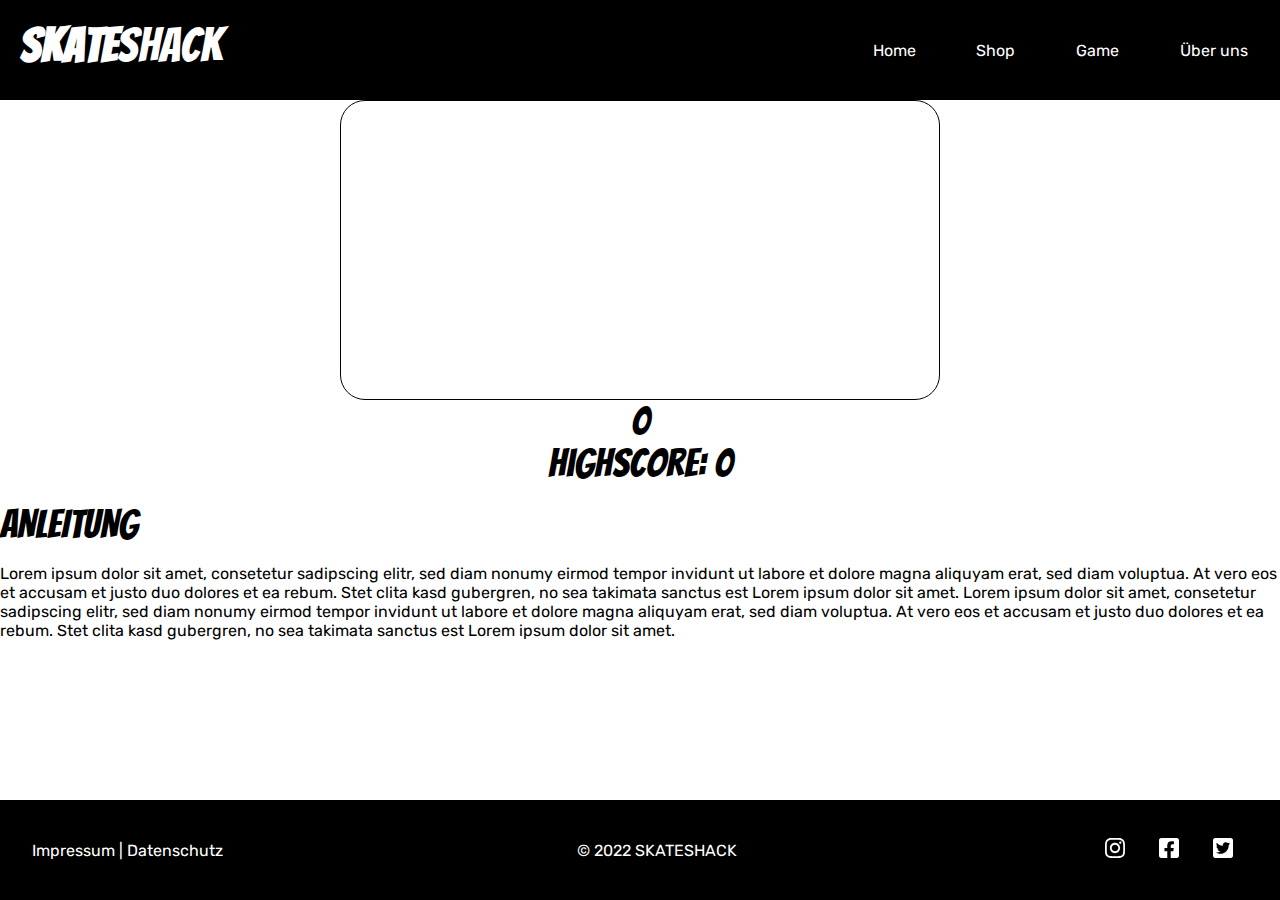
==== game-play.html @ b34e539d "Add files via upload" ====
<!DOCTYPE html>
<html lang="en">
   <head>
      <title>Game</title>
      <meta name="viewport" content="width=device-width, initial-scale=1.0, maximum-scale=1.0, user-scalable=0">
      <meta name="Description" CONTENT="">
      <meta charset="utf-8">
      <link rel="stylesheet" href="css/style.css">
   </head>
   <body>
   <header>
      <p class="logo"><strong>Skate</strong>Shack</p>
         <ul class="nav">
            <li>
               <a href="index.html">Home</a>
            </li>
            <li>
               <a href="shop.html">Shop</a>
            </li>
            <li>
               <a href="game.html">Game</a>
            </li>
            <li>
               <a href="about-us.html">Über uns</a>
            </li>
         </ul>
   </header>
   <main>
        <div>
            <div id="game">
                <div id="background"></div>
                <div id="dino"></div>
                <div id="rock"></div>
            </div>
            <h1 id="score">0</h1>
            <h1 class="highscore_">Highscore: <span id="highscore">0</span></h1>
            </div>
            <br>
            <div>
                <h1>ANLEITUNG</h1>
                <br>
                <p>
                Lorem ipsum dolor sit amet, consetetur sadipscing elitr, sed diam nonumy eirmod tempor 
                invidunt ut labore et dolore magna aliquyam erat, sed diam voluptua. At vero eos et accusam
                    et justo duo dolores et ea rebum. Stet clita kasd gubergren, no sea takimata sanctus est
                    Lorem ipsum dolor sit amet. Lorem ipsum dolor sit amet, consetetur sadipscing elitr, sed diam nonumy
                    eirmod tempor invidunt ut labore et dolore magna aliquyam erat, sed diam voluptua. At vero eos et accusam
                    et justo duo dolores et ea rebum. Stet clita kasd gubergren, no sea takimata sanctus est Lorem ipsum dolor sit amet.
                </p>
            </div>
        </div>
   </main>
   <footer>
    <ul class="footer">
       <li>
          <a href="https://google.com">Impressum</a> | <a href="https://google.com">Datenschutz</a>
       </li>
       <li>
          &copy 2022 SKATESHACK
       </li>
       <li>
          <a href="https://instagram.com">
             <img src="media/icons/instagram-brands.svg" class="sm-icon" alt="">
          </a>
          <a href="https://facebook.com">
             <img src="media/icons/facebook-square-brands.svg" class="sm-icon" alt="">
          </a>
          <a href="https://twitter.com">
             <img src="media/icons/twitter-square-brands.svg" class="sm-icon" alt="">
          </a>
       </li>
    </ul>
 </footer>
</body>
</html>
---- css/style.css ----
@import url('reset.css');
@import url('https://fonts.googleapis.com/css2?family=Rubik&display=swap');
@import url('https://fonts.googleapis.com/css2?family=Bangers&family=Rubik&display=swap');

body {
color: black;
font-family: 'Rubik', sans-serif;
}

header {
    min-height: 100px;
    background: black;
    color: white;
}

.logo {
font-family: 'Bangers', cursive;
font-size: 3em;
position: absolute;
margin: 0;
top: 20px;
left: 20px;
}

.nav {
    height: 100px;
    color: white;
    display: flex;
    justify-content: flex-end;
    align-items: center;
    list-style: none;
    gap: 5%;
    padding: 2em;
}

.nav a {
    text-decoration: none;
    color: inherit;
}

.nav a:hover {
    color: gray;
}

main {
    min-height: calc(100vh - 200px);
}

h1 {
    font-family: 'Bangers', cursive;
    font-size: 2.5em;
}

.top-section{
    width: 100%;
    min-height: 25vh;
    background: linear-gradient(0deg, rgba(0, 0, 0, 0.6), rgba(0, 0, 0, 0.6)), url('../media/header-image.png');
    background-position: center;
    background-repeat: no-repeat;
    background-size: cover;
    color: white;
    display: flex;
    flex-direction: column;
    justify-content: center;
    align-items: center;
}

.top-section h1 {
    font-size: 3em;
}

.home-wrapper {
    margin-block: 3em;
    display: flex;
    flex-wrap: wrap;
    justify-content: space-around;
    gap: 2em;
}

.titles-homepage {
    font-family: 'Bangers', cursive;
    color: white;
    font-size: 2em;
}

.home-wrapper div {
    height: 300px;
    width: 300px;
}

.home-wrapper a {
    text-decoration: none;
}

.home-item-1,
.home-item-2,
.home-item-3 {
    display: flex;
    justify-content: center;
    align-items: center;
}

.home-item-1 {
    background: linear-gradient(0deg, rgba(0, 0, 0, 0.6), rgba(0, 0, 0, 0.6)), url('../media/Skater-1.png');
    background-position: center;
    background-repeat: no-repeat;
}
.home-item-2 {
    background: linear-gradient(0deg, rgba(0, 0, 0, 0.6), rgba(0, 0, 0, 0.6)), url('../media/Skater-2.png');
    background-position: center;
    background-repeat: no-repeat;
}
.home-item-3 {
    background: linear-gradient(0deg, rgba(0, 0, 0, 0.6), rgba(0, 0, 0, 0.6)), url('../media/Skater-3.png');
    background-position: center;
    background-repeat: no-repeat;
}

.home-item-1:hover {
    background: linear-gradient(0deg, rgba(0, 0, 0, 0.8), rgba(0, 0, 0, 0.8)), url('../media/Skater-1.png');
    background-position: center;
    background-repeat: no-repeat;
}
.home-item-2:hover {
    background: linear-gradient(0deg, rgba(0, 0, 0, 0.8), rgba(0, 0, 0, 0.8)), url('../media/Skater-2.png');
    background-position: center;
    background-repeat: no-repeat;
}
.home-item-3:hover {
    background: linear-gradient(0deg, rgba(0, 0, 0, 0.8), rgba(0, 0, 0, 0.8)), url('../media/Skater-3.png');
    background-position: center;
    background-repeat: no-repeat;
}

.footer {
    width: 100%;
    min-height: 100px;
    background: black;
    color: white;
    display: flex;
    justify-content: space-between;
    align-items: center;
    list-style: none;
    padding: 2em;
}

.footer a {
text-decoration: none;
color: inherit;
}

.footer a:hover {
color: gray;
}

.sm-icon {
    margin-inline: 15px;
    width: 20px;
}

.sm-icon:hover {
    transform: scale(1.1);
}

/* Game */
#score {
    text-align: center;
    }
    
    
    
    .highscore_ {
    text-align: center;
    }
    
    
    
    
    #game {
    width: 600px;
    height: 300px;
    margin: auto;
    z-index: 1;
    }
    
    
    
    #background {
    width: 600px;
    height: 300px;
    background-image: url("https://i.pinimg.com/originals/46/ac/9e/46ac9e282d3c303934a72d941845785b.gif");
    position: absolute;
    z-index: -1;
    border: 1px solid black;
    border-radius: 25px;
    background-attachment: local;
    background-position: center;
    background-repeat: repeat;
    background-size: 600px 300px;
    animation: moveBackground 20s linear infinite;
    }
    
    
    
    
    #dino {
    height: 75px;
    width: 75px;
    top: 220px;
    position: relative;
    background-image: url("https://img.itch.zone/aW1hZ2UvODYzNTQyLzQ4NDg0MzAuZ2lm/original/%2BI3dO9.gif");
    background-size: cover;
    }
    
    
    
    .dino-dies {
    background: red;
    }
    
    
    
    #rock {
    width: 50px;
    height: 50px;
    position: relative;
    top: 165px;
    left: 550px;
    background-image: url("https://i.pinimg.com/originals/b9/18/86/b918860d89d6ce3139dc89f8a3843aa6.png");
    background-size: cover;
    animation: rock 1.33s infinite;
    }
    
    
    
    @keyframes rock {
    0% {
    left: 550px;
    }
    
    
    
    100% {
    left: -50px;
    }
    }
    
    
    
    .jump-animation {
    animation: jump 0.5s;
    }
    
    
    
    @keyframes jump {
    0% {
    top: 225px;
    }
    
    
    
    50% {
    top: 75px;
    }
    
    
    
    75% {
    top: 75px;
    }
    
    
    
    100% {
    top: 225px;
    }
    }
    
    
    
    @keyframes moveBackground {
    0% {
    background-position: 0px 0px;
    }
    
    
    
    100% {
    background-position: -600px 0px;
    }
    }
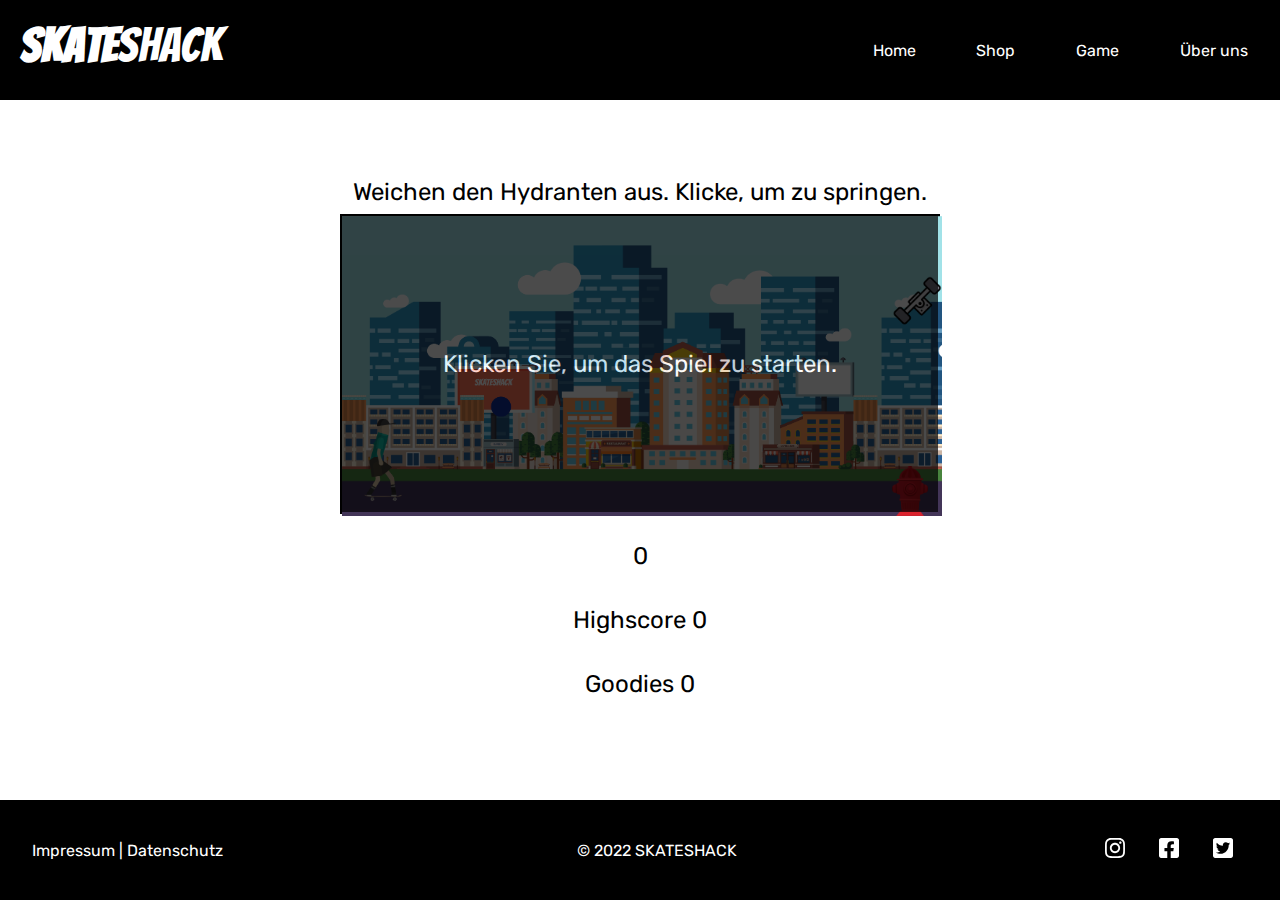
==== commit 7c1fd760: "Add files via upload" ====
--- a/game-play.html
+++ b/game-play.html
@@ -25,30 +25,40 @@
             </li>
          </ul>
    </header>
-   <main>
-        <div>
-            <div id="game">
-                <div id="background"></div>
-                <div id="dino"></div>
-                <div id="rock"></div>
-            </div>
-            <h1 id="score">0</h1>
-            <h1 class="highscore_">Highscore: <span id="highscore">0</span></h1>
-            </div>
-            <br>
-            <div>
-                <h1>ANLEITUNG</h1>
-                <br>
-                <p>
-                Lorem ipsum dolor sit amet, consetetur sadipscing elitr, sed diam nonumy eirmod tempor 
-                invidunt ut labore et dolore magna aliquyam erat, sed diam voluptua. At vero eos et accusam
-                    et justo duo dolores et ea rebum. Stet clita kasd gubergren, no sea takimata sanctus est
-                    Lorem ipsum dolor sit amet. Lorem ipsum dolor sit amet, consetetur sadipscing elitr, sed diam nonumy
-                    eirmod tempor invidunt ut labore et dolore magna aliquyam erat, sed diam voluptua. At vero eos et accusam
-                    et justo duo dolores et ea rebum. Stet clita kasd gubergren, no sea takimata sanctus est Lorem ipsum dolor sit amet.
-                </p>
-            </div>
-        </div>
+   <main class="grid">
+      <div class="content-game">
+         <div class="gameRow gameInfo">
+           Weichen den Hydranten aus.
+           Klicke, um zu springen.
+         </div>
+     
+     
+         <div id="game">
+           <div class="startScreen" id="startScreen">
+             <div class="startScreenText">
+               Klicken Sie, um das Spiel zu starten.
+             </div>
+           </div>
+     
+           <div id="background"></div>
+           <div id="dino" class="dino-dies"></div>
+           <div id="rock"></div>
+           <div id="goodie"></div>
+         </div>
+     
+     
+         <div class="gameRow score" id="score">0</div>
+         <div class="gameRow highscore">
+       
+           Highscore <span id="highscore-value">0</span>
+         </div> 
+         <div class="gameRow">Goodies <span id="goodies-value">0</span> </div>
+     
+         <div class="gameRow gameOver" id="gameOver">
+           Glückwunsch...!<br>
+     
+         </div>    
+       </div>
    </main>
    <footer>
     <ul class="footer">
@@ -71,5 +81,6 @@
        </li>
     </ul>
  </footer>
+ <script src="scripts/game.js"></script>
 </body>
 </html>--- a/css/style.css
+++ b/css/style.css
@@ -50,10 +50,13 @@
     font-family: 'Bangers', cursive;
     font-size: 2.5em;
 }
+p {
+    margin-block: 1em;
+}
 
 .top-section{
     width: 100%;
-    min-height: 25vh;
+    min-height: 30vh;
     background: linear-gradient(0deg, rgba(0, 0, 0, 0.6), rgba(0, 0, 0, 0.6)), url('../media/header-image.png');
     background-position: center;
     background-repeat: no-repeat;
@@ -66,15 +69,20 @@
 }
 
 .top-section h1 {
+    font-size: 5em;
+}
+.top-section p {
     font-size: 3em;
 }
 
 .home-wrapper {
-    margin-block: 3em;
+    padding-block: 3em;
     display: flex;
     flex-wrap: wrap;
     justify-content: space-around;
+    align-items: center;
     gap: 2em;
+    min-height: calc(100vh - 200px - 30vh);
 }
 
 .titles-homepage {
@@ -130,6 +138,63 @@
     background: linear-gradient(0deg, rgba(0, 0, 0, 0.8), rgba(0, 0, 0, 0.8)), url('../media/Skater-3.png');
     background-position: center;
     background-repeat: no-repeat;
+}
+
+.grid {
+    display: grid;
+    grid-template-columns: repeat(6, 1fr);
+    gap: 2em;
+    align-content: center;
+    justify-content: center;
+}
+
+.form {
+    grid-column: 2 / 4;
+    display: grid;
+    grid-template-columns: repeat(2, 1fr);
+    gap: 1em;
+    align-content: center;
+    font-family: inherit;
+    margin-block: auto;
+    min-width: 0px;
+}
+
+    input,
+    button {
+        height: 2em;
+    }
+
+    input {
+        padding-left: 1em;
+        border: 0;
+        outline: 0;
+        background: transparent;
+        border-bottom: 1px solid black;
+    }
+
+    #fname,
+    #lname,
+    .age,
+    #email {
+        grid-column: span 1;
+    }
+
+    .age {
+        width: calc(100% - 44px);
+    }
+
+    #submit {
+        grid-column: 2;
+    }
+
+    .form p {
+        margin-left: 1em;
+        display: inline;
+    }
+
+.text-game{
+    grid-column: 4 / 6;
+    margin-block: auto;
 }
 
 .footer {
@@ -163,130 +228,185 @@
 }
 
 /* Game */
-#score {
-    text-align: center;
-    }
-    
-    
-    
-    .highscore_ {
-    text-align: center;
-    }
-    
-    
-    
+    .content-game {
+        grid-column: 1 / 7;
+        min-height: 600px;
+        font-size: 1.5rem;
+    }
     
     #game {
-    width: 600px;
-    height: 300px;
-    margin: auto;
-    z-index: 1;
+        position: relative;
+        width: 600px;
+        height: 300px;
+        border: 2px solid black;
+        margin: auto;
+    }
+    
+    
+    #dino {
+        height: 100px;
+        width: 75px;
+        top: 200px;
+        position: relative;
+        background-image: url("../media/game/Skater.gif");
+        background-size: contain;
+        background-repeat: no-repeat;
+    }
+    
+    #dino.dino-dies {
+        background-image: url("../media/game/Skater_dead.png");
+    }
+    
+    #rock {
+        width: 50px;
+        height: 50px;
+        position: relative;
+        top: 150px;
+        left: 550px;
+        background-image: url("../media/game/hydrant.png");
+        background-size: contain;
+        background-repeat: no-repeat;
+    }
+    
+    .rock-animation {
+        animation: rock 1.33s infinite;
+    }
+    
+    @keyframes rock {
+        0% {
+        left: 550px;
+        }
+    
+        100% {
+        left: -50px;
+        }
+    }
+    
+    #goodie {
+        width: 50px;
+        height: 50px;
+        position: absolute;
+        top: 60px;
+        left: 550px;
+        background-image: url("../media/game/truck.png");
+        background-size: cover;
+    }
+    
+    .goodie-animation {
+        animation: goodie1 3.33s infinite;
+    }
+    
+    @keyframes goodie1 {
+        0% {
+        left: 550px;
+        }
+    
+        100% {
+        left: -50px;
+        }
+    }
+    
+    @keyframes goodie2 {
+        0% {
+        left: 550px;
+        top: 100px;
+        }
+    
+        100% {
+        left: -50px;
+        top: 20px;
+        }
+    }
+    
+    @keyframes goodie3 {
+        0% {
+        left: 550px;
+        top: 100px;
+        }
+    
+        100% {
+        left: -50px;
+        top: 0px;
+        }
+    }
+    
+    .jump-animation {
+        animation: jump 0.5s;
+    }
+
+    #dino.jump-animation {
+        background-image: url("../media/game/Skater_jump.gif");
+    }
+    
+    @keyframes jump {
+        0% {
+        top: 200px;
+        }
+    
+        50% {
+        top: 50px;
+        }
+    
+        75% {
+        top: 50px;
+        }
+    
+        100% {
+        top: 200px;
+        }
     }
     
     
     
     #background {
-    width: 600px;
-    height: 300px;
-    background-image: url("https://i.pinimg.com/originals/46/ac/9e/46ac9e282d3c303934a72d941845785b.gif");
-    position: absolute;
-    z-index: -1;
-    border: 1px solid black;
-    border-radius: 25px;
-    background-attachment: local;
-    background-position: center;
-    background-repeat: repeat;
-    background-size: 600px 300px;
-    animation: moveBackground 20s linear infinite;
-    }
-    
-    
-    
-    
-    #dino {
-    height: 75px;
-    width: 75px;
-    top: 220px;
-    position: relative;
-    background-image: url("https://img.itch.zone/aW1hZ2UvODYzNTQyLzQ4NDg0MzAuZ2lm/original/%2BI3dO9.gif");
-    background-size: cover;
-    }
-    
-    
-    
-    .dino-dies {
-    background: red;
-    }
-    
-    
-    
-    #rock {
-    width: 50px;
-    height: 50px;
-    position: relative;
-    top: 165px;
-    left: 550px;
-    background-image: url("https://i.pinimg.com/originals/b9/18/86/b918860d89d6ce3139dc89f8a3843aa6.png");
-    background-size: cover;
-    animation: rock 1.33s infinite;
-    }
-    
-    
-    
-    @keyframes rock {
-    0% {
-    left: 550px;
-    }
-    
-    
-    
-    100% {
-    left: -50px;
-    }
-    }
-    
-    
-    
-    .jump-animation {
-    animation: jump 0.5s;
-    }
-    
-    
-    
-    @keyframes jump {
-    0% {
-    top: 225px;
-    }
-    
-    
-    
-    50% {
-    top: 75px;
-    }
-    
-    
-    
-    75% {
-    top: 75px;
-    }
-    
-    
-    
-    100% {
-    top: 225px;
-    }
-    }
-    
-    
-    
-    @keyframes moveBackground {
-    0% {
-    background-position: 0px 0px;
-    }
-    
-    
-    
-    100% {
-    background-position: -600px 0px;
-    }
+        position: absolute;
+        width: 600px;
+        height: 300px;
+        background-image: url("../media/game/background.png");
+        background-size: cover;
+    }
+    
+    .bg-animation {
+        animation: moveBg 10.33s linear infinite;
+    }
+    
+    @keyframes moveBg {
+        0% {
+        background-position: 0 0;
+        }
+    
+        100% {
+        background-position: -600px 0;
+        }
+    }
+    
+    
+    .gameRow {
+        text-align: center;
+        margin-top: 20px;
+        padding: 8px;
+    }
+    
+    .gameOver {
+        display: none;
+    }
+    
+    .startScreen {
+        position: absolute;
+        width: 100%;
+        height: 100%;
+        z-index: 999;
+        opacity: 0.7;
+        background: black
+    }
+    
+    .startScreenText {
+        position: relative;
+        top: 50%;
+        transform: translateY(-50%);
+    
+        text-align: center;
+        color: white;
+    
+    
     }